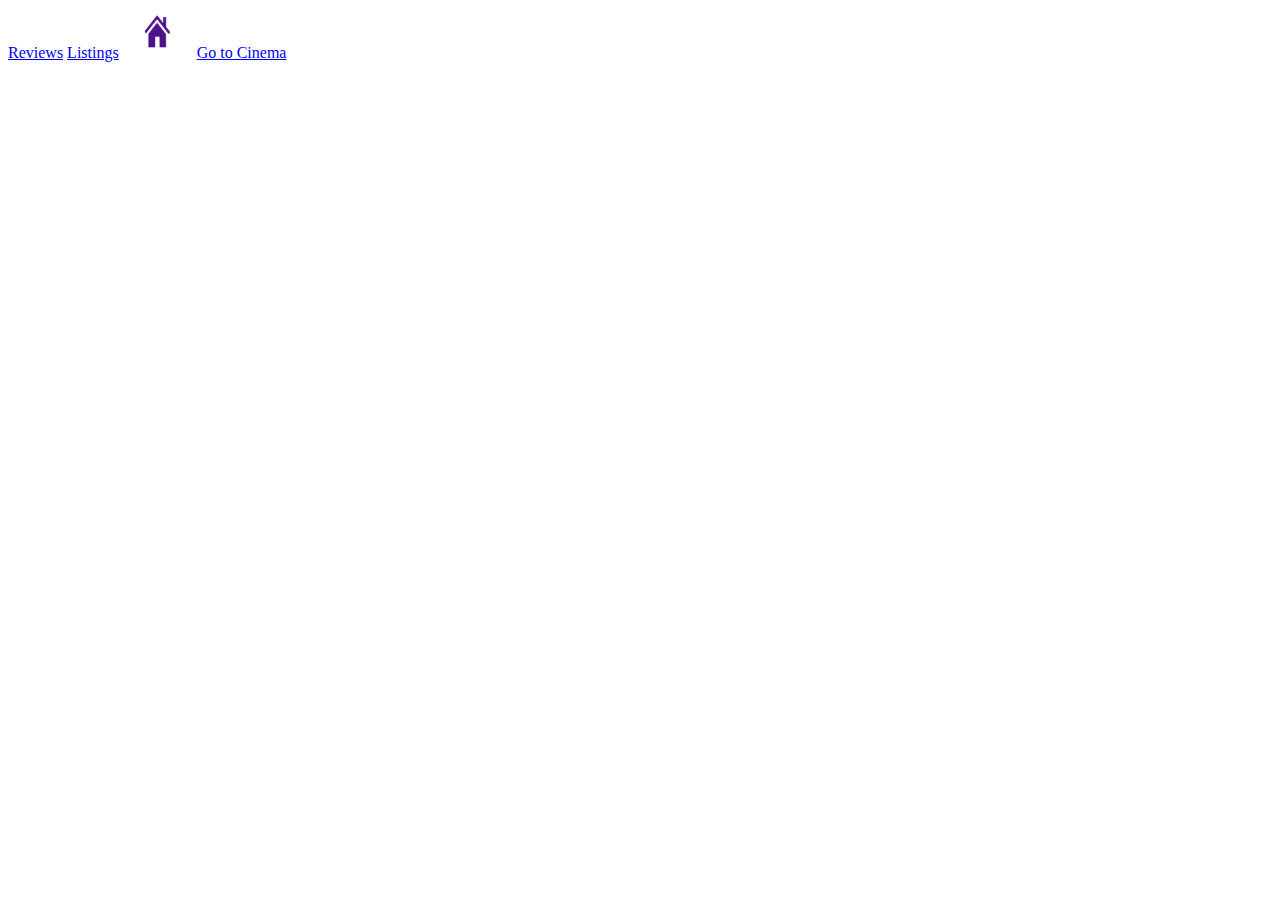
==== music/index.html @ e14018a0 "Example Arts" ====
<!DOCTYPE html>
<html>
<head>
	<title>Music</title>
</head>
<body>
	<a href="reviews.html">Reviews</a>
	<a href="listings.html">Listings</a>
	<a href="../../index.html"><img src="../Images/icon-home.png" width="70" height="50"></a>
	<a href="../movies/cinema/index.html">Go to Cinema</a>
</body>
</html>
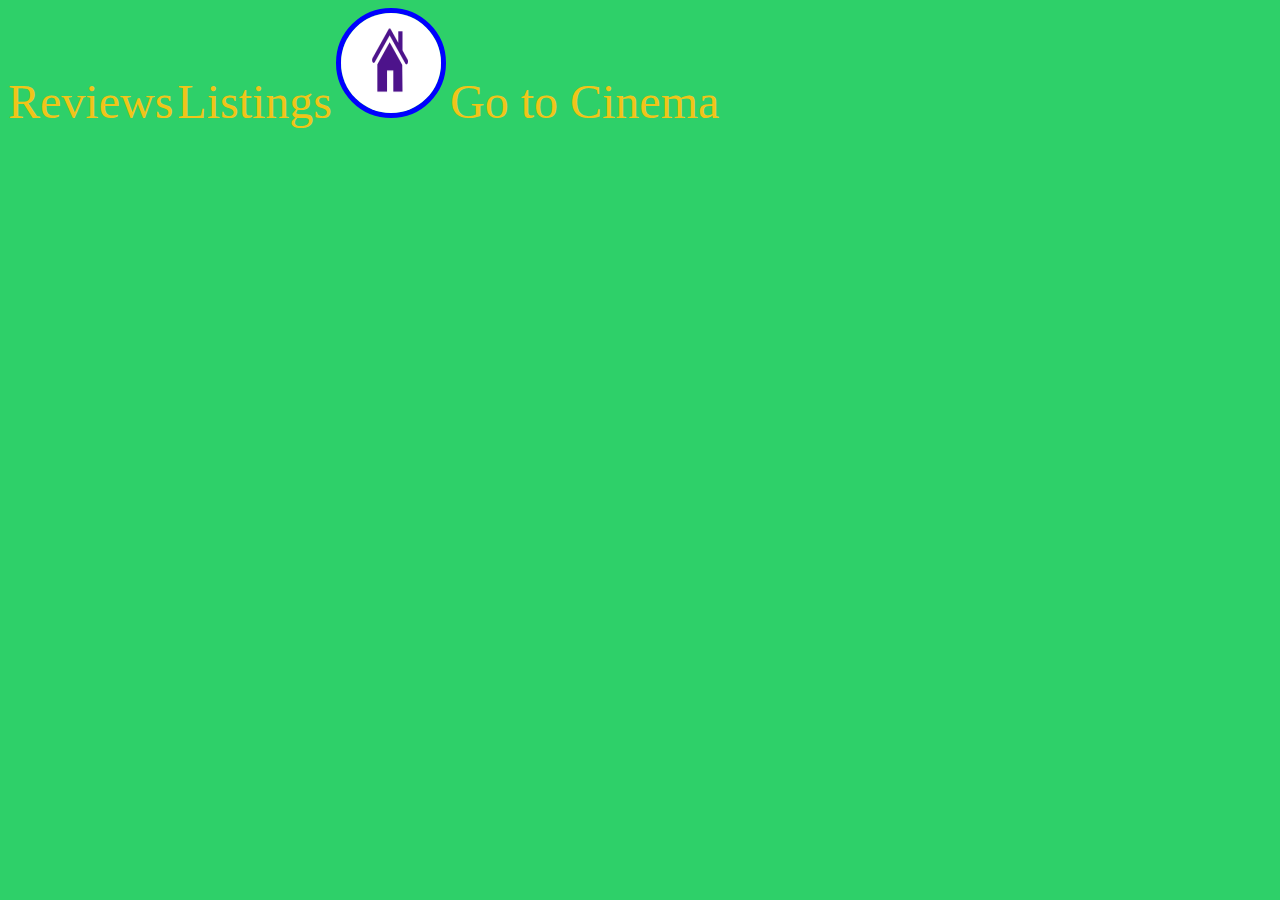
==== commit 597c76b9: "Added features to link (hover text changes)" ====
--- a/music/index.html
+++ b/music/index.html
@@ -2,6 +2,8 @@
 <html>
 <head>
 	<title>Music</title>
+	<link rel="stylesheet" type="text/css" href="../css/style.css">
+
 </head>
 <body>
 	<a href="reviews.html">Reviews</a>
--- a/css/style.css
+++ b/css/style.css
@@ -0,0 +1,28 @@
+p{
+	font-family:Courier;
+	color:black;
+	font-size:;
+}
+a{
+	text-decoration: none;
+	color:#F0C419;
+	font-size: 3em;
+}
+
+body{
+	background-color: #2ED069;
+}
+.class-demonstration{
+	font-family:Verdana;
+	font-size: 5em;
+}
+img{
+	height:100px;
+	width:100px;
+	border: 5px solid blue;
+	border-radius: 200px;
+}
+a:hover{
+	font-weight:bold;
+	color:red;
+}